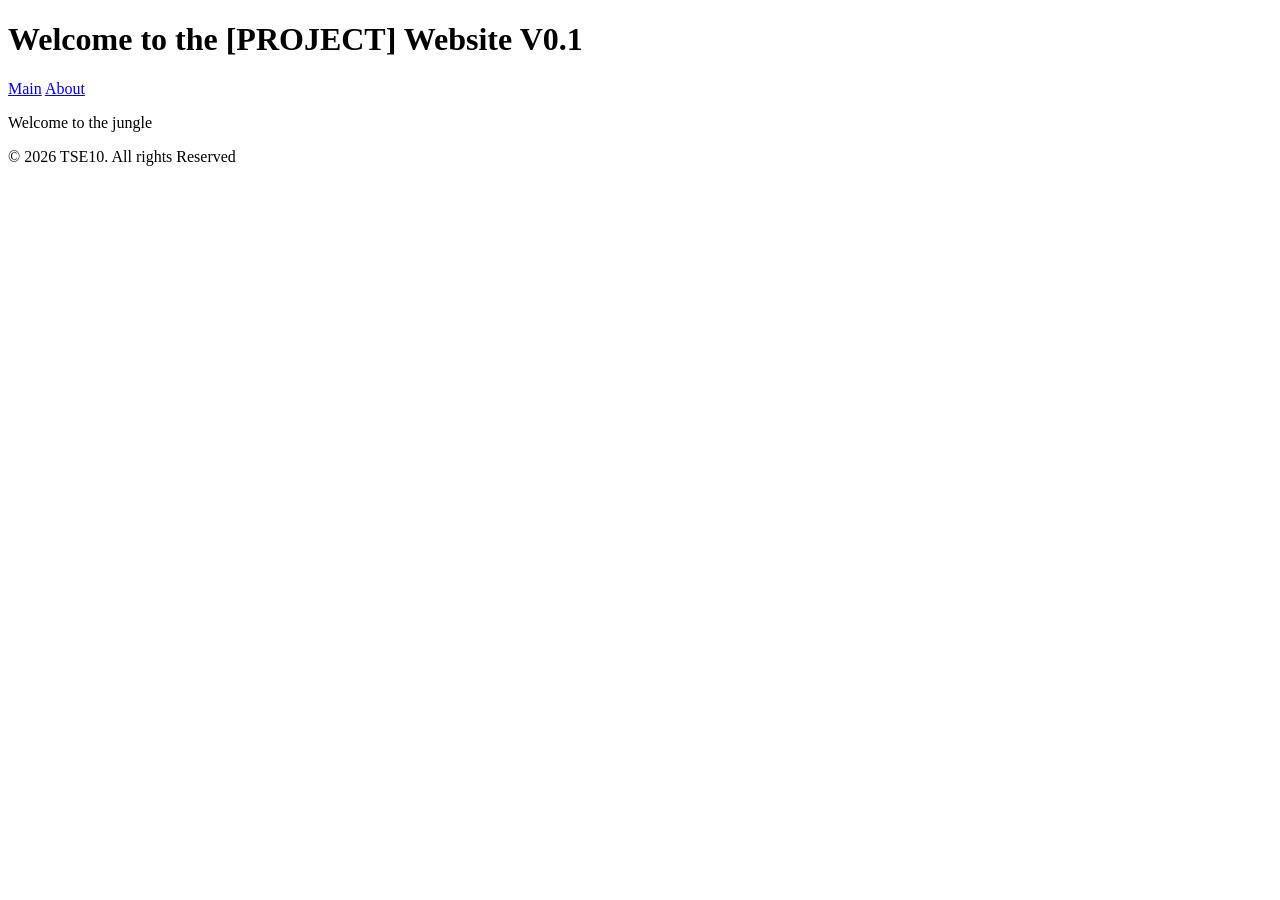
==== web/index.html @ cf89457f "Home Page + schema fix -added home page -fixed bug in schema which would not set skills to default 0" ====
<!DOCTYPE html>
<html lang="en">

<head>
    <meta charset="UTF-8">
    <meta name="viewport" content ="width=device-width, initial-scale=1.0">
    <link rel="stylesheet" href="css/style.css">
    <title>landing page</title>
</head>

<body>
<header>
    <h1>Welcome to the [PROJECT] Website V0.1</h1>
    <nav>
        <a href="index.html">Main</a>
        <a href="about.html">About</a>
    </nav>
</header>

<script>
    //helloworld
    function helloworld()
    {
        console.log("HelloWorld");
    }


    //get character by id
    function get_char_by_id(id = 0)
    {

        fetch(`https://127.0.0.1:8000/character/${id}`)
        .then(response => response.json())
        .then(data => {console.log("name:", data.name);
                       console.log("user:",data.belongs_to);})
        .catch(error => console.error("Error: ", error));
    }
    
    helloworld()
</script>

<main>
<p>Welcome to the jungle</p>
</main>
<footer>
    <p>&copy; 2026 TSE10. All rights Reserved</p>
</footer>
</body>
</html>
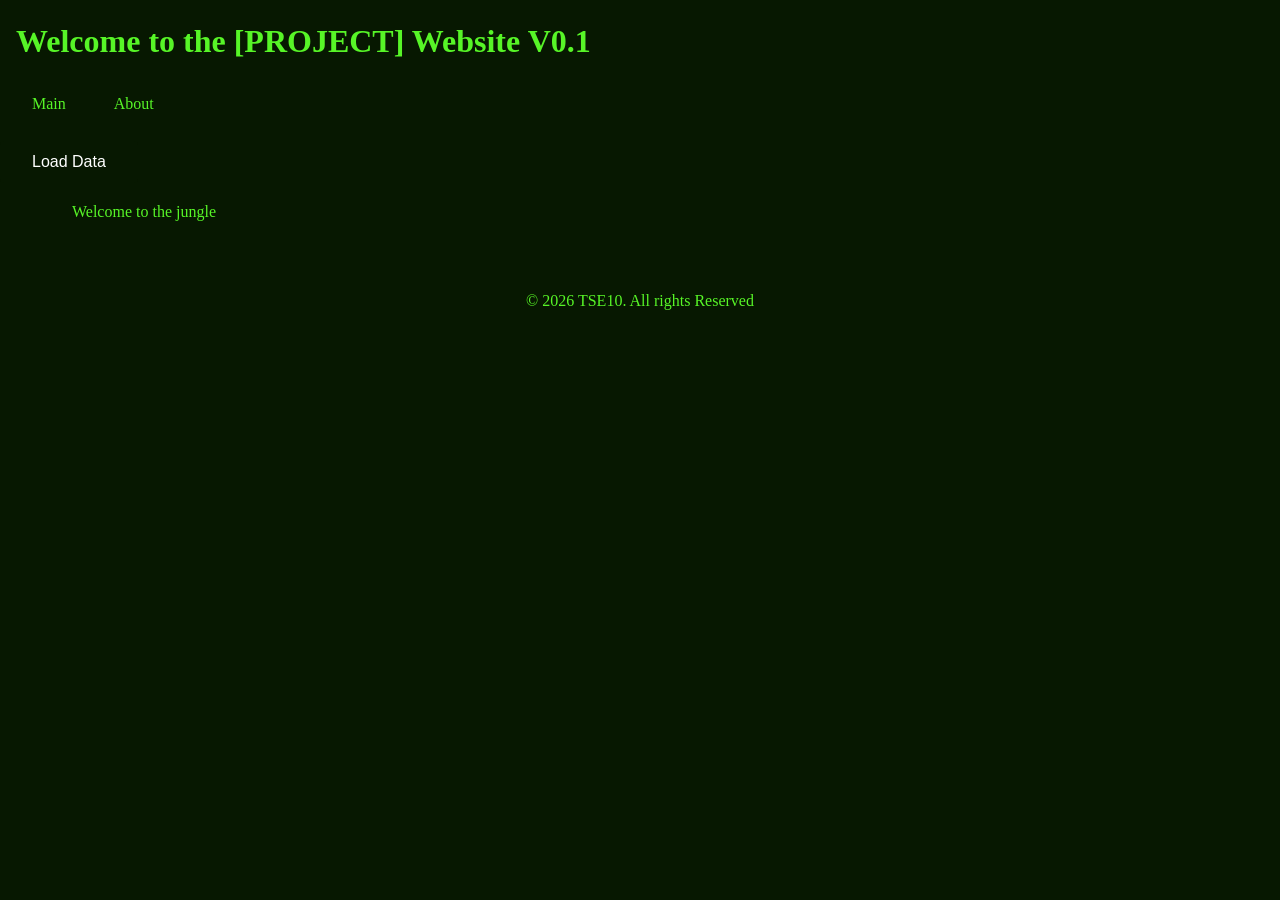
==== commit d9e4ceaa: "Added styling and test fetch -website now has a retro hacker feel -added "load data" button, it will" ====
--- a/web/index.html
+++ b/web/index.html
@@ -17,6 +17,9 @@
     </nav>
 </header>
 
+<button onclick="get_char_by_id()">Load Data</button>
+
+
 <script>
     //helloworld
     function helloworld()
@@ -26,10 +29,12 @@
 
 
     //get character by id
-    function get_char_by_id(id = 0)
+    //test function to ensure connection to back-end
+    //will output first entry to console
+    function get_char_by_id(id = 1)
     {
 
-        fetch(`https://127.0.0.1:8000/character/${id}`)
+        fetch(`http://127.0.0.1:8000/character/${id}`)
         .then(response => response.json())
         .then(data => {console.log("name:", data.name);
                        console.log("user:",data.belongs_to);})
--- a/web/css/style.css
+++ b/web/css/style.css
@@ -0,0 +1,140 @@
+/* Reset default browser styles */
+:root{
+    --primary-color: #57F527;
+    --secondary-color: #071801;
+    --text-color: #57F527;
+    --light-bg: #071801;
+    --border-color: #071801;
+    --hover-color: #124403;
+}
+* {
+    margin: 0;
+    padding: 0;
+    box-sizing: border-box;
+}
+
+body {
+    font-family: 'Cascadia Mono';
+    line-height: 1.6;
+    color: var(--text-color);
+    background: var(--secondary-color);
+}
+
+header{
+    background-color: var(--light-bg);
+    color: var(--text-color);
+    padding: 1rem;
+}
+header h1{
+    margin-bottom: 1rem;
+    font-size: 2rem;
+}
+
+nav{
+    display: flex;
+    flex-direction:row;
+    gap: 1rem;
+}
+nav a{
+
+    color: var(--text-color);
+    text-decoration: none;
+    padding: 0.5rem 1rem;
+    border-radius: 4px;
+    transition: background-color 0.3s;
+}
+
+nav a:hover{
+    background-color: var(--hover-color);
+}
+
+main{
+    max-width: 1200px;
+    background-color: var(--secondary-color);
+    margin: 1rem auto; /*reduced margin for mobile */
+    padding: 0 2rem; /* reduced padding for mobile*/
+}
+
+section{
+    margin-bottom: 3rem;
+}
+
+section h2{
+    color: var(--primary-color);
+    margin-bottom: 1rem;
+    font-size: 1.8rem;
+    border-bottom: 3px solid var(--secondary-color);
+    padding-bottom: 0.5rem;
+}
+
+section h3{
+    color: var(--primary-color);
+    margin: 1rem 0 0 0.5rem 0;
+    font-size: 1.3rem;
+
+}
+section p{
+    margin-bottom: 1rem;
+    line-height: 1.8;
+}
+ul{
+    margin-left: 2rem;
+    line-height: 1.8;
+}
+li{
+    margin-bottom: 0.5rem;
+}
+
+form{
+    max-width: 600px;
+    margin-top: 1.5rem;
+}
+label{
+    display: block;
+    margin-bottom: 0.5rem;
+    font-weight: bold;
+    color: var(--primary-color);
+}
+input, textarea {
+    width: 100%;
+    padding: 0.75rem;
+    margin-bottom: 1.5rem;
+    border: 2px solid var(--border-color);
+    border-radius: 4px;
+    font-size: 1rem;
+    font-family: Arial, sans-serif;
+    transition: border-color 0.3s;
+
+}
+
+input:focus, textarea:focus{
+
+    outline: none;
+    border-color: var(--secondary-color);
+}
+button{
+    background-color: var(--secondary-color);
+    color: white;
+    padding: 0.75rem 2rem;
+    border: none;
+    border-radius: 4px;
+    font-size: 1rem;
+    cursor: pointer;
+    transition: background-color 0.3s;
+}
+
+button:hover{
+    background-color: var(--hover-color);
+}
+
+
+footer{
+    background-color: var(--light-bg);
+    color: var(--text-color);
+    text-align: center;
+    padding: 1rem;
+    margin-top: 3rem;
+}
+footer p{
+    margin:0;
+}
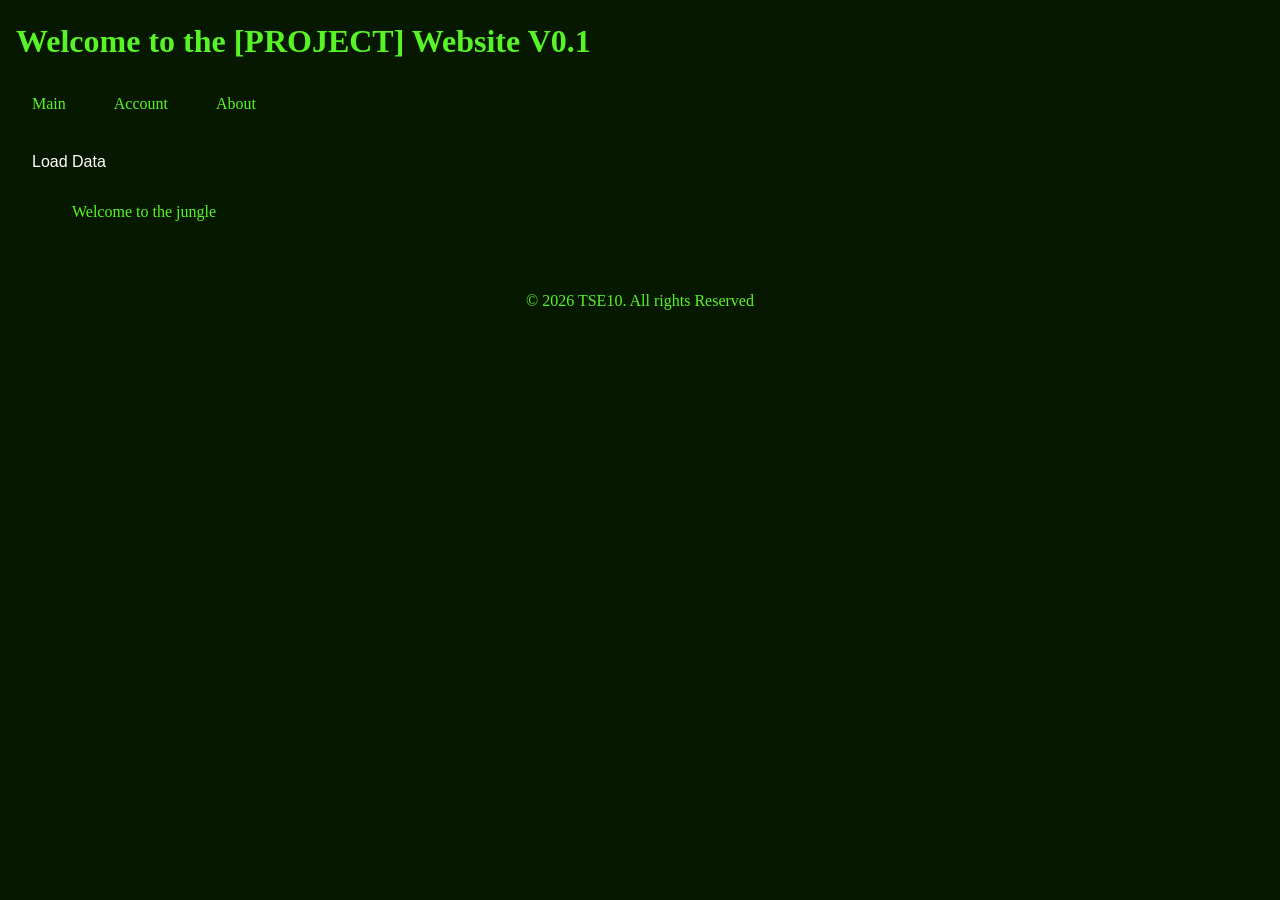
==== commit 43f4742d: "Login page and funtions to login stuff John maden" ====
--- a/web/index.html
+++ b/web/index.html
@@ -13,6 +13,7 @@
     <h1>Welcome to the [PROJECT] Website V0.1</h1>
     <nav>
         <a href="index.html">Main</a>
+        <a href="account.html">Account</a>
         <a href="about.html">About</a>
     </nav>
 </header>
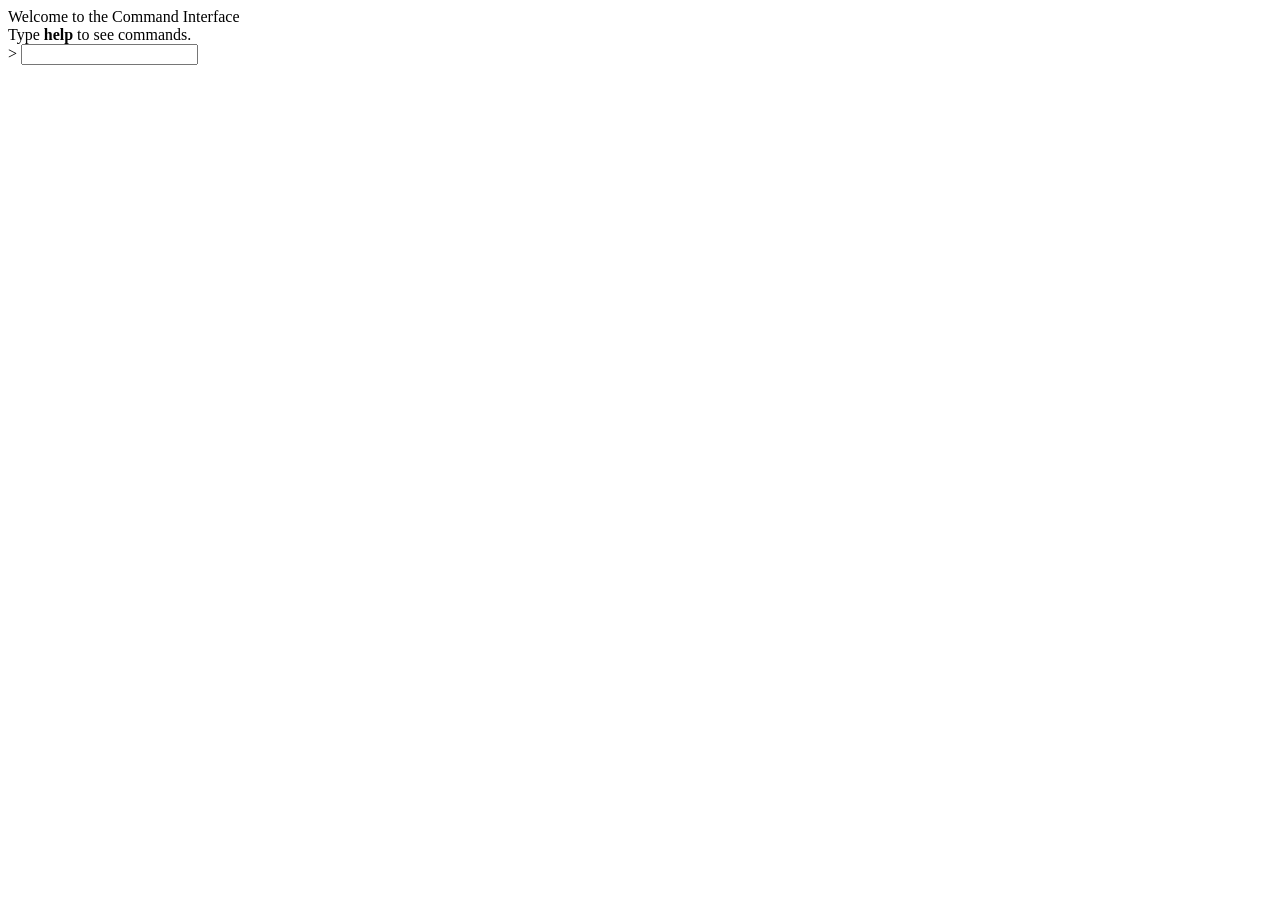
==== commit 00dd1b1b: "changed front page to be a website --also removed .css to start from scratch" ====
--- a/web/index.html
+++ b/web/index.html
@@ -8,48 +8,22 @@
     <title>landing page</title>
 </head>
 
+
 <body>
-<header>
-    <h1>Welcome to the [PROJECT] Website V0.1</h1>
-    <nav>
-        <a href="index.html">Main</a>
-        <a href="account.html">Account</a>
-        <a href="about.html">About</a>
-    </nav>
-</header>
-
-<button onclick="get_char_by_id()">Load Data</button>
+<main>
+<div id="terminal">
 
 
-<script>
-    //helloworld
-    function helloworld()
-    {
-        console.log("HelloWorld");
-    }
+</div>
+
+    <div class="input-prompt">
+        <span class="prompt">></span>
+        <input id="commandInput">
+    </div>
+
+<script type="module" src="js/app.js"></script>
 
 
-    //get character by id
-    //test function to ensure connection to back-end
-    //will output first entry to console
-    function get_char_by_id(id = 1)
-    {
+</main>
+</body>
 
-        fetch(`http://127.0.0.1:8000/character/${id}`)
-        .then(response => response.json())
-        .then(data => {console.log("name:", data.name);
-                       console.log("user:",data.belongs_to);})
-        .catch(error => console.error("Error: ", error));
-    }
-    
-    helloworld()
-</script>
-
-<main>
-<p>Welcome to the jungle</p>
-</main>
-<footer>
-    <p>&copy; 2026 TSE10. All rights Reserved</p>
-</footer>
-</body>
-</html>
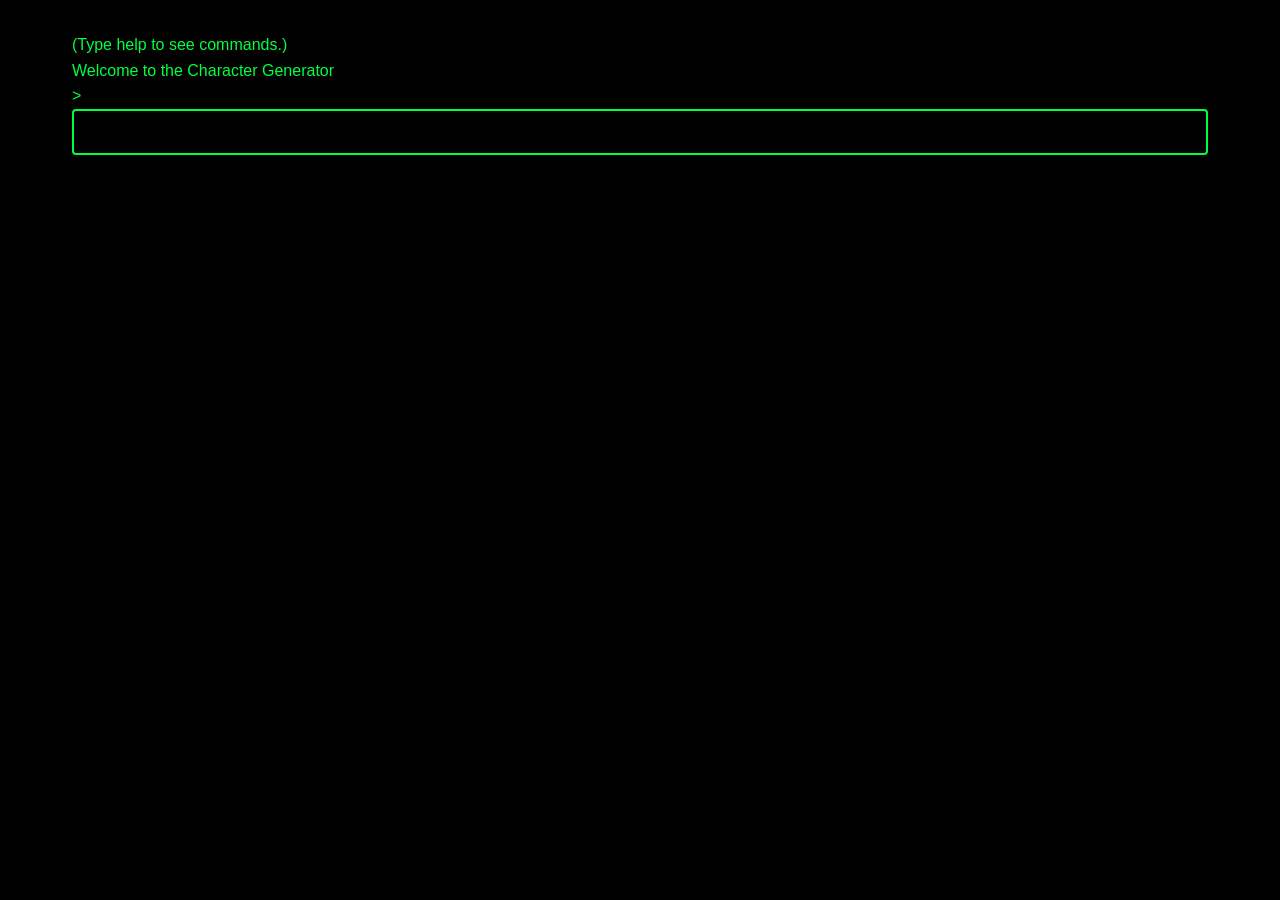
==== commit 4545226d: "made it pretty" ====
--- a/web/index.html
+++ b/web/index.html
@@ -5,6 +5,7 @@
     <meta charset="UTF-8">
     <meta name="viewport" content ="width=device-width, initial-scale=1.0">
     <link rel="stylesheet" href="css/style.css">
+    <link href="https://fonts.cdnfonts.com/css/matrix" rel="stylesheet">
     <title>landing page</title>
 </head>
 
--- a/web/css/style.css
+++ b/web/css/style.css
@@ -0,0 +1,183 @@
+:root {
+ --primary-colour: #000000;
+ --secondary-colour: #00FF41;
+ --hover-colour: #005014;
+}
+
+/* Reset default browser styles */
+* {
+ margin: 0;
+ padding: 0;
+ box-sizing: border-box;
+}
+
+body {
+ font-family: 'Matrix', sans-serif;
+ line-height: 1.6;
+ background-color: var(--primary-colour);
+ color: var(--secondary-colour);
+}
+
+header {
+ background-color: var(--primary-colour);
+ color: var(--secondary-colour);
+ padding: 1rem 1.5rem;
+}
+
+header h1 {
+ margin-bottom: 1rem;
+ font-size: 2rem;
+}
+
+nav {
+ display: flex;
+ flex-direction: column;
+ gap: 0.5rem;
+}
+
+nav a {
+ color: var(--secondary-colour);
+ text-decoration: none;
+ padding: 0.5rem 1rem;
+ border-radius: 4px;
+ transition: background-color 0.3s;
+}
+
+nav a:hover {
+ background-color: var(--hover-colour);
+}
+
+main {
+ max-width: 1200px;
+ margin: 1rem auto;
+ padding: 0 1rem;
+}
+
+section {
+ margin-bottom: 3rem;
+}
+
+section h2 {
+ color: var(--secondary-colour);
+ margin-bottom: 1rem;
+ font-size: 1.8rem;
+ border-bottom: 3px solid var(--secondary-colour);
+ padding-bottom: 0.5rem;
+}
+
+section h3 {
+ color: var(--secondary-colour);
+ margin: 1rem 0 0.5rem 0;
+ font-size: 1.3rem;
+}
+
+section p {
+ margin-bottom: 1rem;
+ line-height: 1.8;
+}
+
+ul {
+ margin-left: 2rem;
+ margin-bottom: 1rem;
+}
+
+li {
+ margin-bottom: 0.5rem;
+}
+
+form {
+ max-width: 600px;
+ margin-top: 1.5rem;
+}
+
+label {
+ display: block;
+ margin-bottom: 0.5rem;
+ font-weight: bold;
+ color: var(--secondary-colour);
+}
+
+input, textarea {
+ width: 100%;
+ padding: 0.75rem;
+ margin-bottom: 1.5rem;
+ background-color: var(--primary-colour);
+ color: var(--secondary-colour);
+ border: 2px solid var(--secondary-colour);
+ border-radius: 4px;
+ font-size: 1rem;
+ font-family: Arial, sans-serif;
+ transition: border-color 0.3s;
+}
+
+input:focus, textarea:focus {
+ outline: none;
+ border-color: var(--hover-colour);
+}
+
+button {
+ background-color: var(--primary-colour);
+ color: var(--secondary-colour);
+ padding: 0.75rem 2rem;
+ border: none;
+ border-radius: 4px;
+ font-size: 1rem;
+ cursor: pointer;
+ transition: background-color 0.3s;
+}
+
+button:hover {
+ background-color: var(--hover-colour);
+}
+
+footer {
+ background-color: var(--primary-colour);
+ color: var(--secondary-colour);
+ text-align: center;
+ padding: 1rem;
+ margin-top: 3rem;
+}
+
+footer p {
+ margin: 0;
+}
+
+/* Tablet Styles (768px and up) */
+@media (min-width: 768px) {
+ nav {
+ flex-direction: row; /* Horizontal navigation on tablets */
+ gap: 1rem;
+ }
+
+ main {
+ padding: 0 1.5rem;
+ }
+
+ section h2 {
+ font-size: 2rem;
+ }
+}
+
+/* Desktop Styles (1024px and up) */
+@media (min-width: 1024px) {
+ header, footer {
+ padding: 1.5rem 2rem;
+ }
+ 
+ main {
+ margin: 2rem auto;
+ padding: 0 2rem;
+ }
+
+ nav {
+ gap: 1.5rem;
+ }
+
+ section h2 {
+ font-size: 2.2rem;
+ }
+
+ form {
+ max-width: 700px;
+ }
+}
